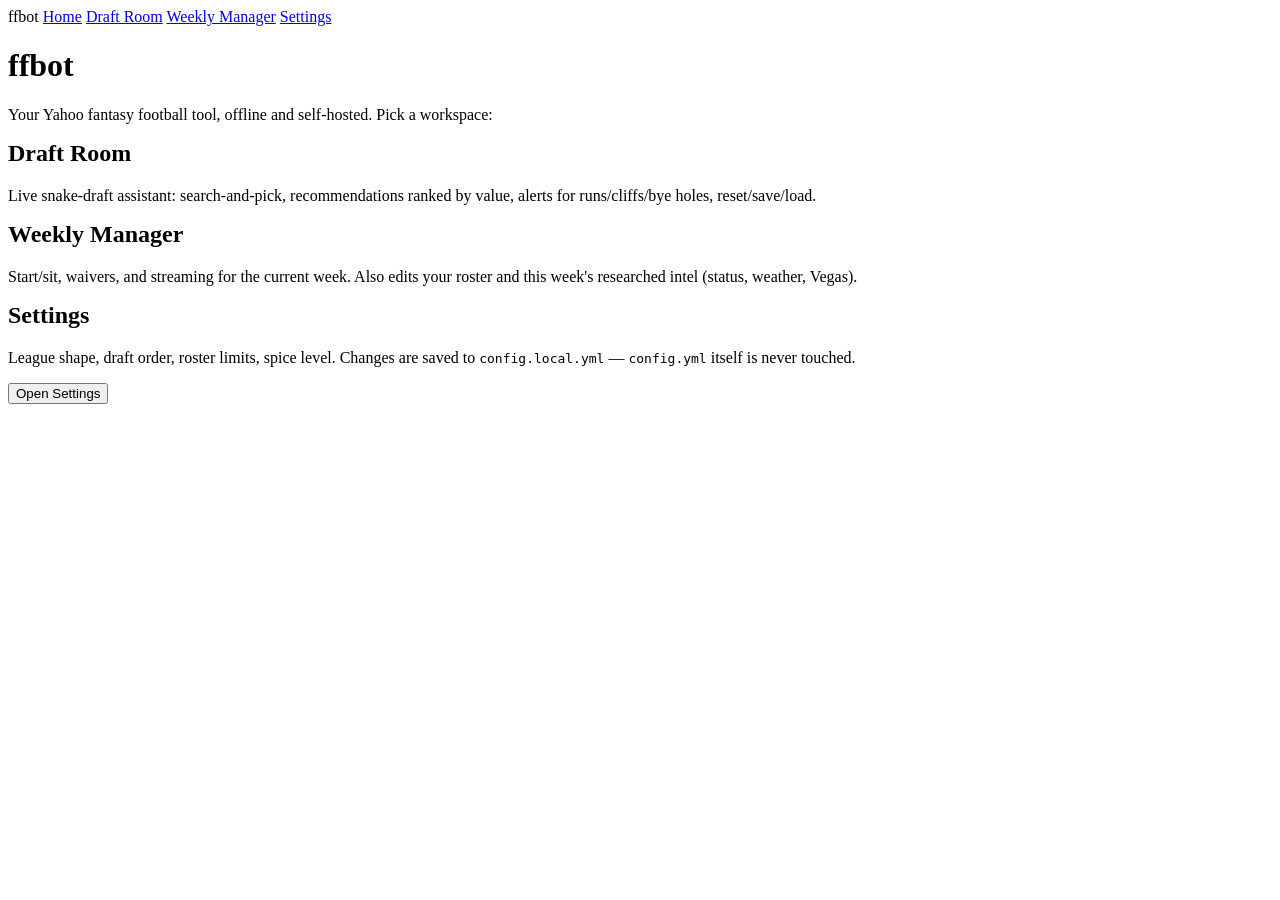
==== web/index.html @ a08272c5 "Add web GUI, draft settings, bye/venue/denial fixes, and doc consolidation - Draft order (snake/line" ====
<!doctype html>
<html lang="en">
<head>
<meta charset="utf-8">
<title>ffbot</title>
<link rel="stylesheet" href="/style.css">
</head>
<body>
<header class="top">
  <span class="brand">ffbot</span>
  <a href="/" data-path="/">Home</a>
  <a href="/draft" data-path="/draft">Draft Room</a>
  <a href="/weekly" data-path="/weekly">Weekly Manager</a>
  <a href="/settings" data-path="/settings">Settings</a>
</header>
<main>
  <h1>ffbot</h1>
  <p class="dim">Your Yahoo fantasy football tool, offline and self-hosted. Pick a workspace:</p>

  <div class="grid-2">
    <a class="panel" href="/draft" style="text-decoration:none;color:inherit;display:block;">
      <h2 style="margin-top:0;">Draft Room</h2>
      <p class="dim">Live snake-draft assistant: search-and-pick, recommendations ranked by value, alerts for runs/cliffs/bye holes, reset/save/load.</p>
    </a>
    <a class="panel" href="/weekly" style="text-decoration:none;color:inherit;display:block;">
      <h2 style="margin-top:0;">Weekly Manager</h2>
      <p class="dim">Start/sit, waivers, and streaming for the current week. Also edits your roster and this week's researched intel (status, weather, Vegas).</p>
    </a>
  </div>

  <div class="panel">
    <h2 style="margin-top:0;">Settings</h2>
    <p class="dim">League shape, draft order, roster limits, spice level. Changes are saved to <code>config.local.yml</code> — <code>config.yml</code> itself is never touched.</p>
    <a href="/settings"><button>Open Settings</button></a>
  </div>
</main>
<script src="/common.js"></script>
</body>
</html>
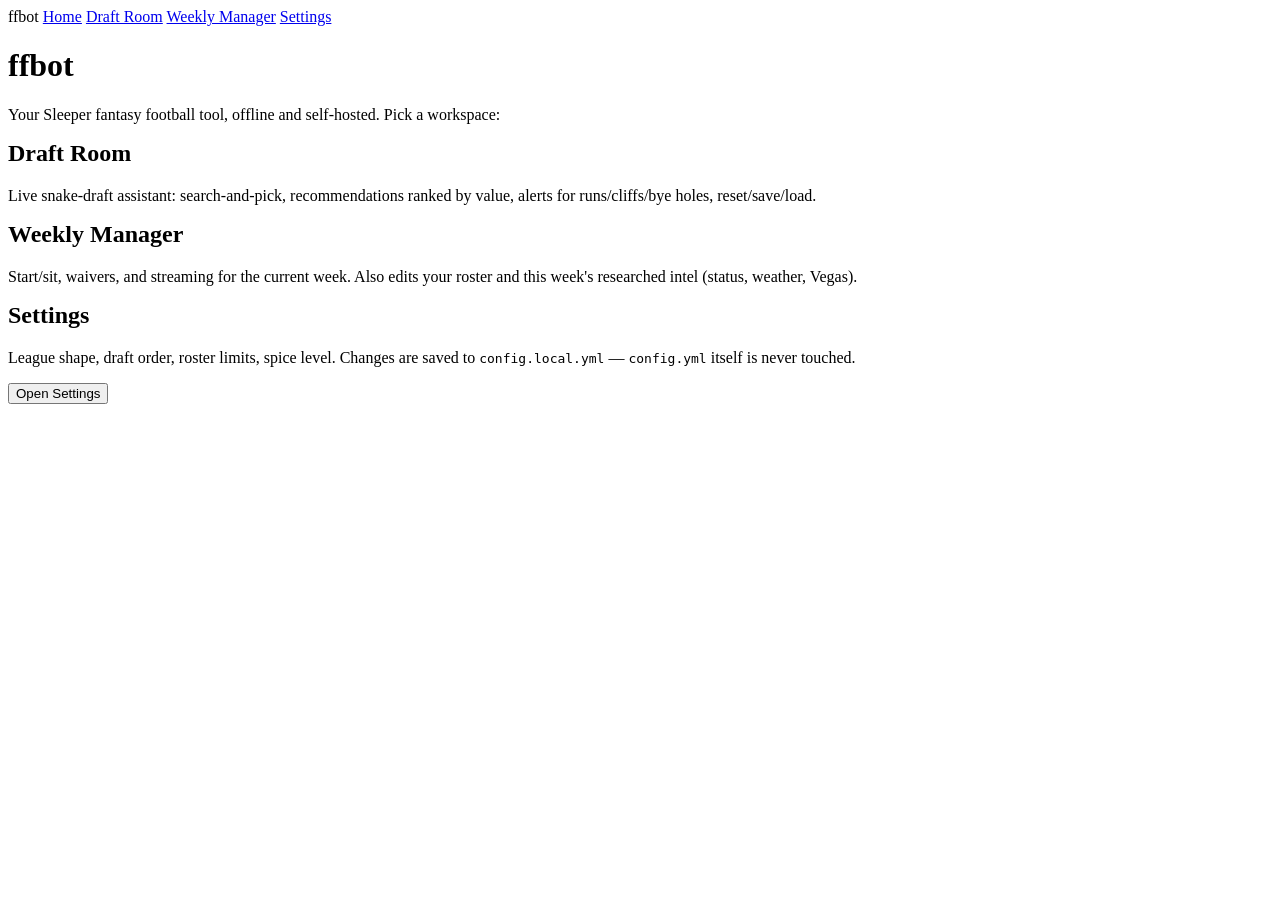
==== commit 31a477e6: "Migrate the whole project from Yahoo to Sleeper The league moved off Yahoo, which never granted the " ====
--- a/web/index.html
+++ b/web/index.html
@@ -15,7 +15,7 @@
 </header>
 <main>
   <h1>ffbot</h1>
-  <p class="dim">Your Yahoo fantasy football tool, offline and self-hosted. Pick a workspace:</p>
+  <p class="dim">Your Sleeper fantasy football tool, offline and self-hosted. Pick a workspace:</p>
 
   <div class="grid-2">
     <a class="panel" href="/draft" style="text-decoration:none;color:inherit;display:block;">
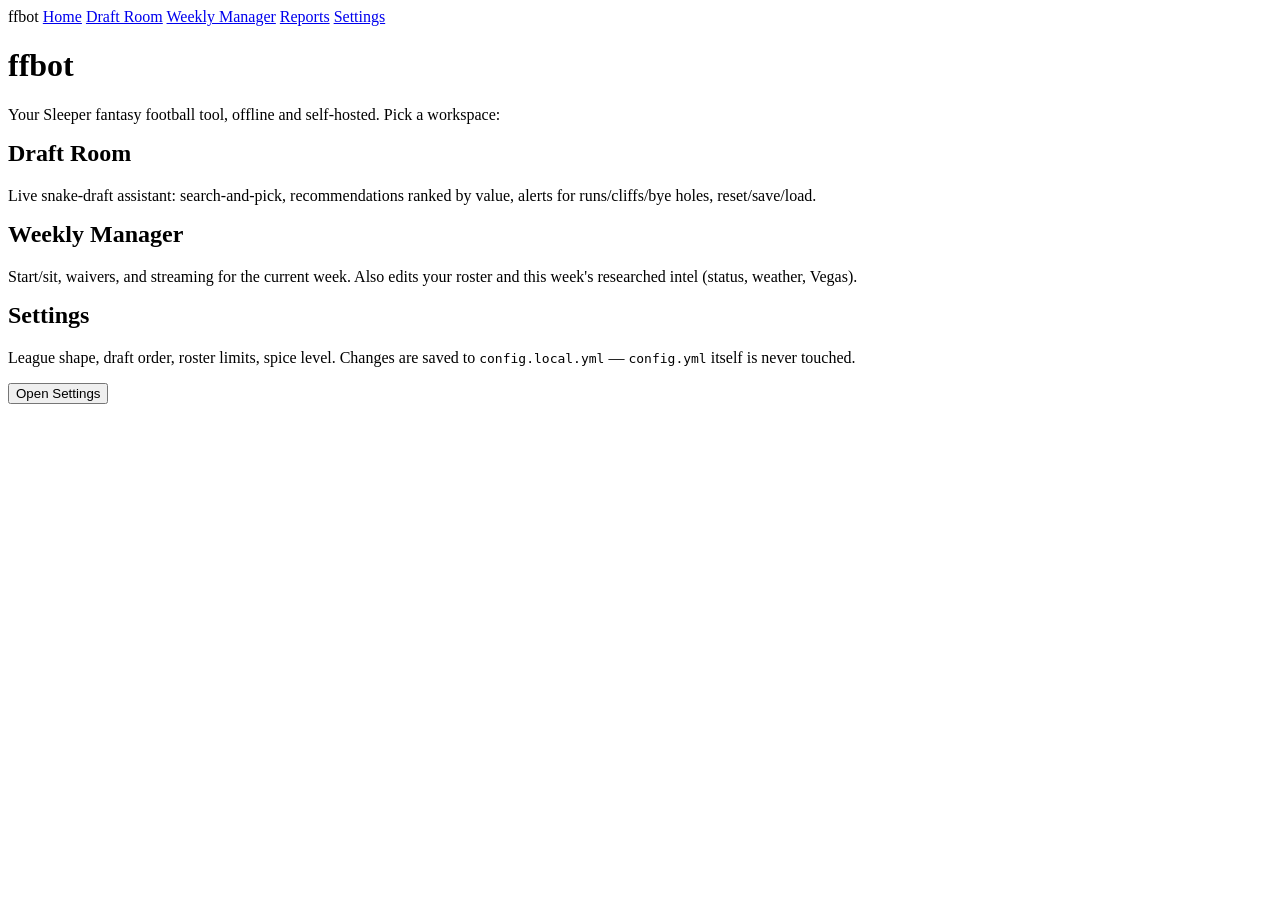
==== commit a9c28662: "Activate live Sleeper paths, wire dormant signals, add local scheduler The Yahoo->Sleeper migration " ====
--- a/web/index.html
+++ b/web/index.html
@@ -11,6 +11,7 @@
   <a href="/" data-path="/">Home</a>
   <a href="/draft" data-path="/draft">Draft Room</a>
   <a href="/weekly" data-path="/weekly">Weekly Manager</a>
+  <a href="/reports" data-path="/reports">Reports</a>
   <a href="/settings" data-path="/settings">Settings</a>
 </header>
 <main>
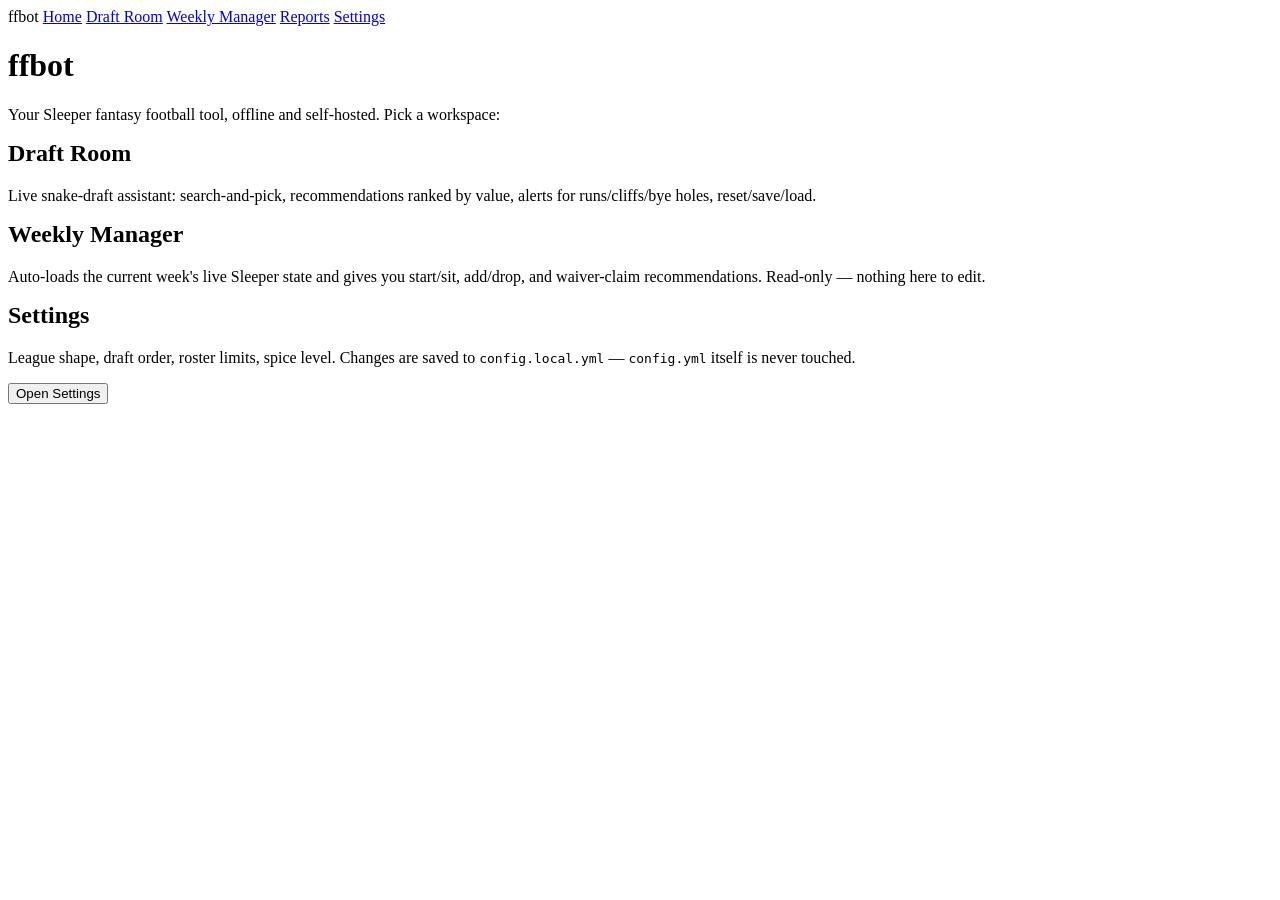
==== commit 32794886: "Rebuild the weekly manager as a read-only, always-live Sleeper assistant The weekly GUI page was a f" ====
--- a/web/index.html
+++ b/web/index.html
@@ -25,7 +25,7 @@
     </a>
     <a class="panel" href="/weekly" style="text-decoration:none;color:inherit;display:block;">
       <h2 style="margin-top:0;">Weekly Manager</h2>
-      <p class="dim">Start/sit, waivers, and streaming for the current week. Also edits your roster and this week's researched intel (status, weather, Vegas).</p>
+      <p class="dim">Auto-loads the current week's live Sleeper state and gives you start/sit, add/drop, and waiver-claim recommendations. Read-only — nothing here to edit.</p>
     </a>
   </div>
 
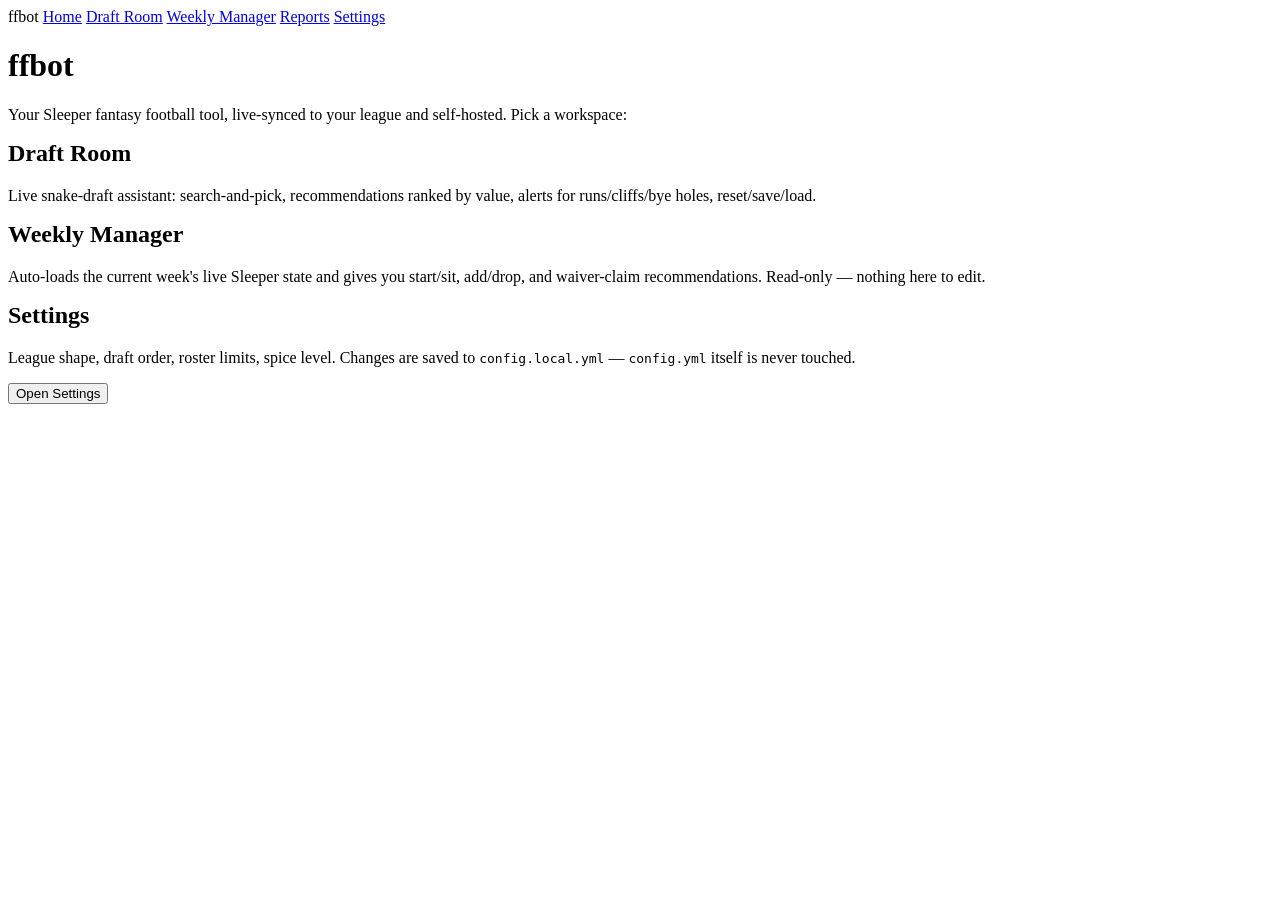
==== commit 5bcb73e0: "Rebuild docs around GUI-first, live-synced usage; fix the gaps that made it untrue The README/CLAUDE" ====
--- a/web/index.html
+++ b/web/index.html
@@ -16,7 +16,7 @@
 </header>
 <main>
   <h1>ffbot</h1>
-  <p class="dim">Your Sleeper fantasy football tool, offline and self-hosted. Pick a workspace:</p>
+  <p class="dim">Your Sleeper fantasy football tool, live-synced to your league and self-hosted. Pick a workspace:</p>
 
   <div class="grid-2">
     <a class="panel" href="/draft" style="text-decoration:none;color:inherit;display:block;">
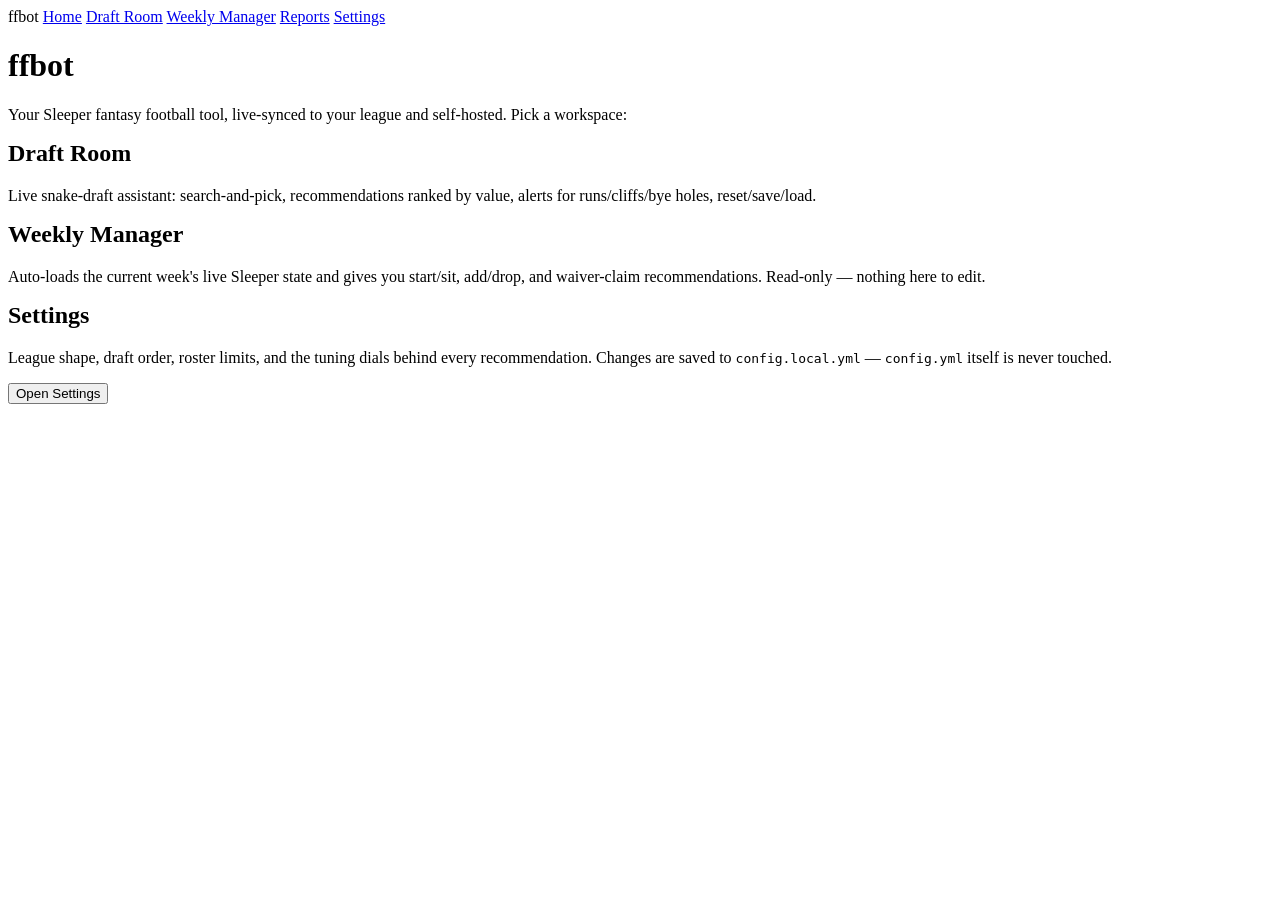
==== commit f567e520: "Retire the spice ladder: a fixed baseline, one switch, and sliders The 1-4 dial bundled two unrelate" ====
--- a/web/index.html
+++ b/web/index.html
@@ -31,7 +31,7 @@
 
   <div class="panel">
     <h2 style="margin-top:0;">Settings</h2>
-    <p class="dim">League shape, draft order, roster limits, spice level. Changes are saved to <code>config.local.yml</code> — <code>config.yml</code> itself is never touched.</p>
+    <p class="dim">League shape, draft order, roster limits, and the tuning dials behind every recommendation. Changes are saved to <code>config.local.yml</code> — <code>config.yml</code> itself is never touched.</p>
     <a href="/settings"><button>Open Settings</button></a>
   </div>
 </main>
